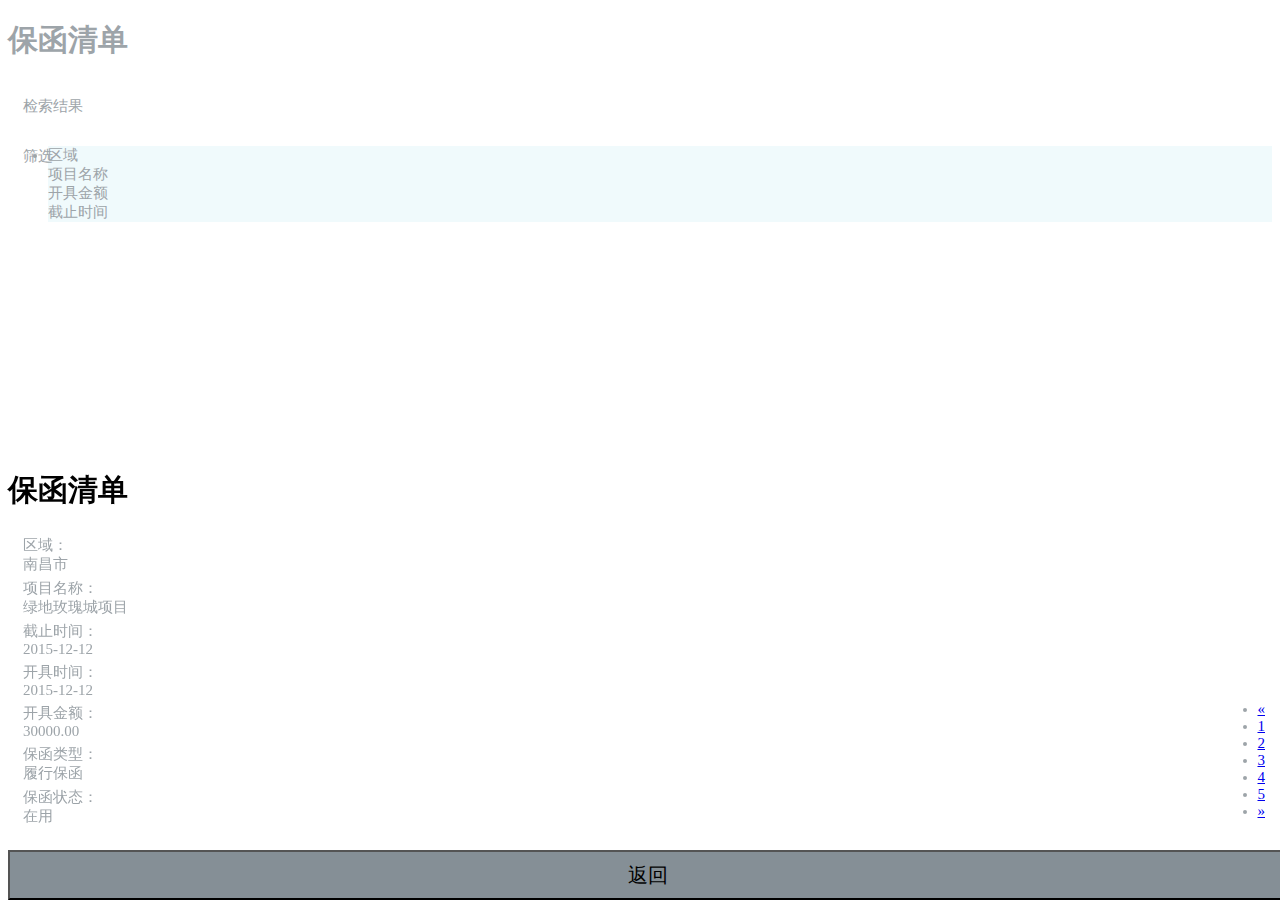
==== flow/pages/baohan.html @ 6e56c6c2 "整合了" ====
<!DOCTYPE html>
<html>

	<head>
		<meta charset="utf-8">
		<title>保函清单</title>
		<meta name="viewport" content="width=device-width, initial-scale=1,maximum-scale=1,user-scalable=no">
		<meta name="apple-mobile-web-app-capable" content="yes">
		<meta name="apple-mobile-web-app-status-bar-style" content="black">
		<link rel="stylesheet" href="../css/mui.min.css">
		<link rel="stylesheet" href="../css/flow.css">
		<link rel="stylesheet" href="../css/mymui.css">
		<style>
			.mui-table h4,
			.mui-table h5,
			.mui-table .mui-h5,
			.mui-table .mui-h6,
			.mui-table p {
				margin-top: 0;
			}
			
			.mui-table h4 {
				line-height: 21px;
				font-weight: 500;
			}
			
			.mui-table .oa-icon {
				position: absolute;
				right: 0;
				bottom: 0;
			}
			
			.mui-table .oa-icon-star-filled {
				color: #f14e41;
			}
			
			body {
				color: RGB(157, 164, 169);
				font-size: 15px;
				background: white;
			}
			/******
		     * self
		     */
			
			.flow-search {
				height: 50px;
				line-height: 50px;
				padding-left: 15px;
				padding-right: 15px;
			}
		</style>
	</head>

	<body>
		<header class="mui-bar mui-bar-nav">
			<a class="mui-icon mui-icon-bars mui-pull-left"></a>
			<a id="info" class="mui-icon mui-icon-search mui-pull-right" style="color: #999;"></a>
			<h1 id="title" class="mui-title">保函清单</h1>
		</header>
		<div class="mui-content flow-content">
			<section class="flow-search mui-table">
				<div class="mui-table-cell mui-col-xs-9">检索结果</div>
				<div id="shai_xuan" class="mui-table-cell mui-col-xs-3 mui-text-right">筛选</div>
			</section>
			<ul class="mui-table-view mui-table-view-striped mui-table-view-condensed flow-ul">
				<li class="mui-table-view-cell head">
					<div class="mui-table">
						<div class="mui-table-cell num">
						</div>
						<div class="mui-table-cell mui-col-xs-2">
							区域
						</div>
						<div class="mui-table-cell mui-col-xs-5">
							项目名称
						</div>
						<div class="mui-table-cell mui-col-xs-4">
							开具金额
						</div>
						<div class="mui-table-cell mui-col-xs-4">
							截止时间
						</div>
					</div>
				</li>
			</ul>
			<ul id="flow-body" class="mui-table-view mui-table-view-striped mui-table-view-condensed flow-ul">
				
			</ul>
			<ul class="mui-pagination flow-pagination">
				<li class="mui-previous mui-disabled">
					<a href="#">
							&laquo;
						</a>
				</li>
				<li class="mui-active">
					<a href="#">
							1
						</a>
				</li>
				<li>
					<a href="#">
							2
						</a>
				</li>
				<li>
					<a href="#">
							3
						</a>
				</li>
				<li>
					<a href="#">
							4
						</a>
				</li>
				<li>
					<a href="#">
							5
						</a>
				</li>
				<li class="mui-next">
					<a href="#">
							&raquo;
						</a>
				</li>
			</ul>
		</div>
		<nav class="flow-bottom-back">
			<button type="button" class="mui-btn mui-action-back">
				返回
			</button>
		</nav>

		<!--右下角弹出菜单-->
		<section id="bottomPopover" class="mui-popover mui-popover-bottom flow-popover">
			<div class="flow-popover-body">
				<header class="mui-bar mui-bar-nav">
					<a class="mui-icon mui-icon-close mui-pull-right" href="#bottomPopover"></a>
					<h1 class="mui-title">保函清单</h1>
				</header>
				<div class="mui-content flow-model-content" style="height: 100%;">
					<div class="mui-table">
						<div class="mui-table-cell mui-col-xs-3">
							区域：
						</div>
						<div id="baohan_area">南昌市</div>
					</div>
					<div class="mui-table">
						<div class="mui-table-cell mui-col-xs-3">
							项目名称：
						</div>
						<div id="baohan_project_name">绿地玫瑰城项目</div>
					</div>
					<div class="mui-table">
						<div class="mui-table-cell mui-col-xs-3">
							截止时间：
						</div>
						<div id="baohan_endtime">2015-12-12</div>
					</div>
					<div class="mui-table">
						<div class="mui-table-cell mui-col-xs-3">
							开具时间：
						</div>
						<div id="baohan_starttime">2015-12-12</div>
					</div>
					<div class="mui-table">
						<div class="mui-table-cell mui-col-xs-3">
							开具金额：
						</div>
						<div id="baonhan_money">30000.00</div>
					</div>
					<div class="mui-table">
						<div class="mui-table-cell mui-col-xs-3">
							保函类型：
						</div>
						<div id="baohan_type">履行保函</div>
					</div>
					<div class="mui-table">
						<div class="mui-table-cell mui-col-xs-3">
							保函状态：
						</div>
						<div id="baohan_status">在用</div>
					</div>
				</div>
		</section>
	</body>
	<script src="../js/mui.min.js"></script>
	<script type="text/javascript" src="../js/baiduTemplate.js"></script>
	<script type="text/javascript" src="../js/laytpl.js"></script>

	<script id="tpl_list" type="text/template">
		<%for(var i=0;i<list.length;i++){%>
			<li id="flow_li_<%=list[i].id %>" class="mui-table-view-cell flow-li">
				<div class="mui-table">
					<div class="mui-table-cell num">
						<%=list[i].id %>
					</div>
					<div class="mui-table-cell mui-col-xs-2">
						<%=list[i].city %>
					</div>
					<div class="mui-table-cell mui-col-xs-5">
						<%=list[i].project_name %>
					</div>
					<div class="mui-table-cell mui-col-xs-4">
						<%=list[i].total_money %>
					</div>
					<div class="mui-table-cell mui-col-xs-4">
						<%=list[i].date %>
					</div>
				</div>
			</li>
			<%}%>
	</script>
	<script type="text/javascript">
		window.onload = function() {
			//使用
			var bat = baidu.template;
			var data = {
				title: '前端攻城师',
				list: [{
					id: 1,
					city: '南昌',
					project_name: '绿地玫瑰城项目',
					total_money: '30000.10',
					date: '2015-12-12'
				}, {
					id: 2,
					city: '南昌',
					project_name: '绿地玫瑰城项目',
					total_money: '30000.10',
					date: '2015-12-12'
				}, {
					id: 3,
					city: '南昌',
					project_name: '绿地玫瑰城项目',
					total_money: '30000.10',
					date: '2015-12-12'
				}]
			};
			var html = bat('tpl_list', data);
			document.getElementById('flow-body').innerHTML = html;
		}
	</script>
	<script>
		var main, menu, mask = mui.createMask(_closeMenu);
		var showMenu = false;
		//整体滑动暂不支持android手机，因为两个页面的移动动画，无法保证同步性；
		if (!mui.os.android) {
			//整体滑动暂不支持android手机，因为两个页面的移动动画，无法保证同步性；
			document.getElementById("move-togger").classList.remove('mui-hidden');
			var spans = document.querySelectorAll('.android-only');
			for (var i = 0, len = spans.length; i < len; i++) {
				spans[i].style.display = "none";
			}
		}
		mui.init({
			swipeBack: false,
			beforeback: back //重写back
		});

		function back() {
			if (showMenu) {
				//菜单处于显示状态，返回键应该先关闭菜单,阻止主窗口执行mui.back逻辑；
				closeMenu();
				return false;
			} else {
				//菜单处于隐藏状态，执行返回时，要先close菜单页面，然后继续执行mui.back逻辑关闭主窗口；
				menu.close('none');
				return true;
			}
		}
		//plusReady事件后，自动创建menu窗口；
		mui.plusReady(function() {
			main = plus.webview.currentWebview();
			//setTimeout的目的是等待窗体动画结束后，再执行create webview操作，避免资源竞争，导致窗口动画不流畅；
			setTimeout(function() {
				menu = mui.preload({
					id: 'baohan-shai',
					url: 'baohan-shai.html',
					styles: {
						left: "30%",
						width: '70%',
						zindex: 9997
					}
				});
			}, 300);
		});
		/*
		 * 显示菜单菜单
		 */
		function openMenu() {
			if (!showMenu) {
				//解决android 4.4以下版本webview移动时，导致fixed定位元素错乱的bug;
				if (mui.os.android && parseFloat(mui.os.version) < 4.4) {
					document.querySelector("header.mui-bar").style.position = "static";
					//同时需要修改以下.mui-contnt的padding-top，否则会多出空白；
					document.querySelector(".mui-bar-nav~.mui-content").style.paddingTop = "0px";
				}
				//侧滑菜单处于隐藏状态，则立即显示出来；
				//显示完毕后，根据不同动画效果移动窗体；
				//主窗体开始侧滑；
				if (menu != null) {
					menu.show('none', 0, function() {
						menu.setStyle({
							left: '30%',
							transition: {
								duration: 150
							}
						});
					});
					//显示主窗体遮罩
					mask.show();
					showMenu = true;
				}
			}
		}

		function closeMenu() {
			//窗体移动
			_closeMenu();
			//关闭遮罩
			mask.close();
		}
		/**
		 * 关闭侧滑菜单(业务部分)
		 */
		function _closeMenu() {
			if (showMenu) {
				//解决android 4.4以下版本webview移动时，导致fixed定位元素错乱的bug;
				if (mui.os.android && parseFloat(mui.os.version) < 4.4) {
					document.querySelector("header.mui-bar").style.position = "fixed";
					//同时需要修改以下.mui-contnt的padding-top，否则会多出空白；
					document.querySelector(".mui-bar-nav~.mui-content").style.paddingTop = "44px";
				}
				//主窗体开始侧滑；
				menu.setStyle({
					left: '100%',
					transition: {
						duration: 150
					}
				});
				//等窗体动画结束后，隐藏菜单webview，节省资源；
				setTimeout(function() {
					menu.hide();
				}, 300);
				showMenu = false;
			}
		}
		document.getElementById("shai_xuan").addEventListener('tap', openMenu);
		//在android4.4中的swipe事件，需要preventDefault一下，否则触发不正常
		//故，在dragleft，dragright中preventDefault
		window.addEventListener('dragright', function(e) {
			e.detail.gesture.preventDefault();
		});
		window.addEventListener('dragleft', function(e) {
			e.detail.gesture.preventDefault();
		});
		//主界面向左滑动，若菜单未显示，则显示菜单；否则不做任何操作；
		window.addEventListener("swipeleft", openMenu);
		//主界面向右滑动，若菜单已显示，则关闭菜单；否则，不做任何操作；
		window.addEventListener("swiperight", closeMenu);
		//menu页面向右滑动，关闭菜单；
		window.addEventListener("menu:swiperight", closeMenu);
		//重写mui.menu方法，Android版本menu按键按下可自动打开、关闭侧滑菜单；
		mui.menu = function() {
			if (showMenu) {
				closeMenu();
			} else {
				openMenu();
			}
		}
		mui('#flow-body').on('tap', 'li', function() {
			var id = this.getAttribute("id");
			//mui("#bottomPopover").show();
			mui("#bottomPopover").popover('toggle');
			//$("#modal").toggle('mui-active');
		});
		(function($) {
			$('.mui-pagination').on('tap', 'a', function() {
				var li = this.parentNode;
				var classList = li.classList;
				if (!classList.contains('mui-active') && !classList.contains('mui-disabled')) {
					var active = li.parentNode.querySelector('.mui-active');
					if (classList.contains('mui-previous')) { //previous
						if (active) {
							var previous = active.previousElementSibling;
							console.log('previous', previous);
							if (previous && !previous.classList.contains('mui-previous')) {
								$.trigger(previous.querySelector('a'), 'tap');
							} else {
								classList.add('mui-disabled');
							}
						}
					} else if (classList.contains('mui-next')) { //next
						if (active) {
							var next = active.nextElementSibling;
							if (next && !next.classList.contains('mui-next')) {
								$.trigger(next.querySelector('a'), 'tap');
							} else {
								classList.add('mui-disabled');
							}
						}
					} else { //page
						active.classList.remove('mui-active');
						classList.add('mui-active');
						var page = parseInt(this.innerText);
						var previousPageElement = li.parentNode.querySelector('.mui-previous');
						var nextPageElement = li.parentNode.querySelector('.mui-next');
						previousPageElement.classList.remove('mui-disabled');
						nextPageElement.classList.remove('mui-disabled');
						if (page <= 1) {
							previousPageElement.classList.add('mui-disabled');
						} else if (page >= 5) {
							nextPageElement.classList.add('mui-disabled');
						}
					}
				}
			});
		})(mui);
	</script>

</html>
---- flow/css/flow.css ----
/***
 *公用的 
 */

.line95{
	width: 95%;
	height: 1px;
	background: #bbb;
	margin-left: 2.5%;
}

.flow-content{
	
}

.fs13 {
	font-size: 13px !important;
}


.flow-content .mui-table-view{
	background: none;
	position:static;	
}
/*****
 * 首页
 */

.index-news .title{
	height: 30px;
	padding-left: 15px;
	font-size: 14px;
}

/***
 * 进度流程 start
 */

.flow-step-view {
	display: box;
	box-orient: horizontal;
	box-direction: reverse;
	clear: both;
	border-left: 3px solid #bbb;
	margin-left: 30px;
	font: 12px/180% Arial, Helvetica, sans-serif, "新宋体";
}

.flow-step-view .selected{
	color: orangered;
}

.flow-step-view-cell {
	padding-left: 20px;
	position: relative;
	height: 60px;
	list-style: none;
}

.flow-step-view .step {
	border-radius: 1em;
	padding: 0.03em;
	background: #bbb;
	text-align: center;
	line-height: 1.5em;
	color: #fff;
	position: absolute;
	width: 1.4em;
	height: 1.4em;
	left: -10px;
	top: 0px;
}

.flow-step-view-cell .selected {
	background: orangered;
	width: 2em;
	height: 2em;
	left: -14px;
	vertical-align: middle;
	line-height: 2.0em;
	top: -5px;
}

.flow-step-view-cell .line {
	height: 1px;
	background: #bbb;
	width: 90%;
}

/***
 * 进度流程 end
 */

.flow-ul .num{
	color: RGB(249,164,135);
	padding-right: 3px;
	width: 20px;
	text-align: left;
}

.flow-ul .head{
	background: RGB(240,250,252);
}

.flow-content .mui-table-view{
	position: static;	
}

.flow-li{
	font-size: 12px;
}

.flow-bottom-back{
	position: fixed;
	bottom: 0px;
	height: 50px;
	line-height: 50px;
	text-align: center;
	width: 100%;
}
.flow-bottom-back button{
	background: RGB(133,143,150);
	color: black;
	font-size: 20px;
	width: 100%;
	height: 100%;
}

.flow-pagination{
	position: absolute;
	bottom: 65px;
	right: 15px;
}

.flow-popover{
	background-color:rgba(0,0,0,.3);
}

.flow-popover .mui-bar-nav{
	background: white;
}

.flow-popover .mui-bar-nav a{
	color: #000000;
}

.flow-popover .mui-bar .mui-title{
	color: #000000;
}

.flow-popover .flow-popover-body{
	height: 50%;
	position: fixed;
	bottom: 0px;
}

.flow-popover .mui-bar-nav{
	top:auto;
}

.flow-model-content .mui-table{
	padding-left: 15px;
	padding-top: 5px;
}
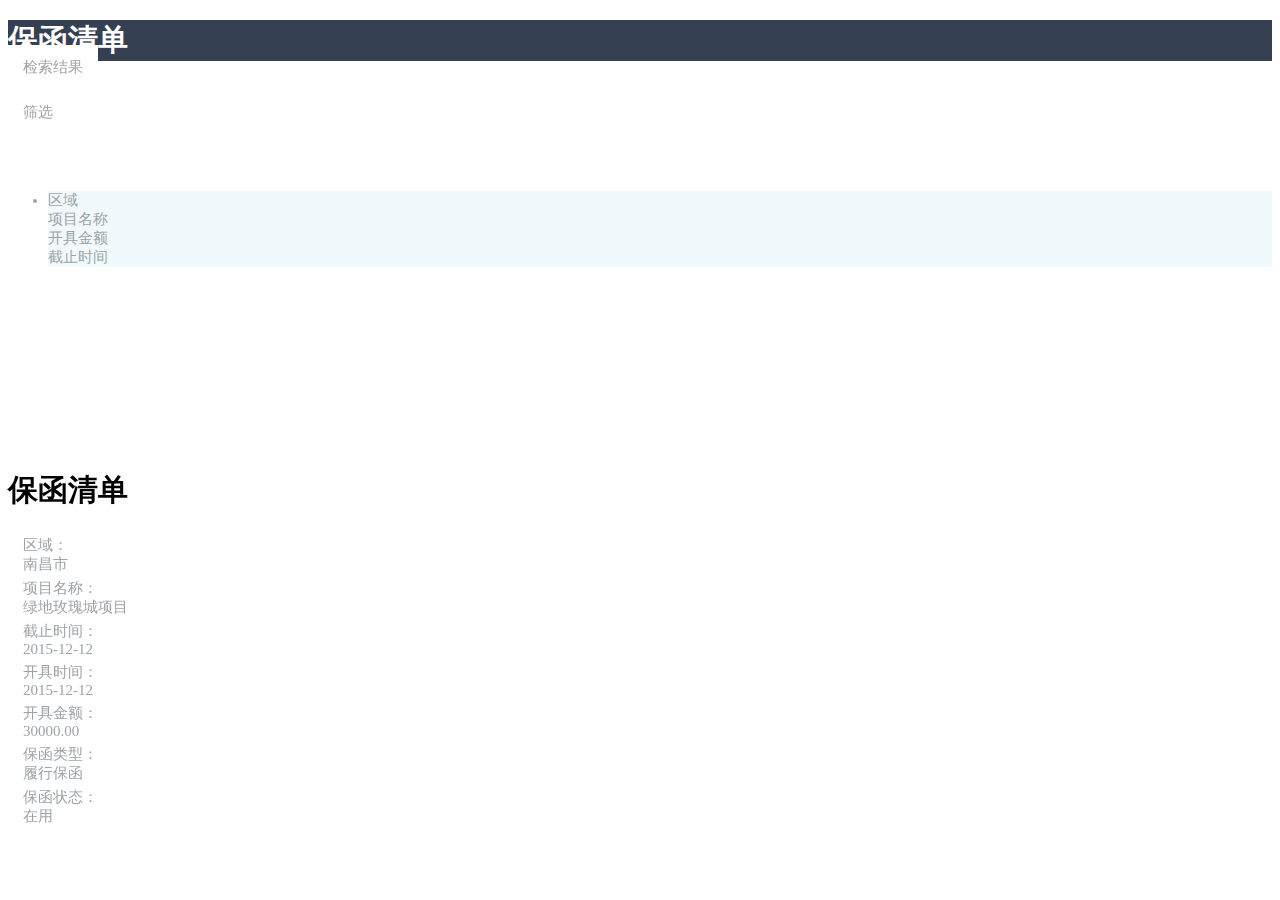
==== commit 38089f8f: "修改样式了" ====
--- a/flow/pages/baohan.html
+++ b/flow/pages/baohan.html
@@ -10,55 +10,16 @@
 		<link rel="stylesheet" href="../css/mui.min.css">
 		<link rel="stylesheet" href="../css/flow.css">
 		<link rel="stylesheet" href="../css/mymui.css">
-		<style>
-			.mui-table h4,
-			.mui-table h5,
-			.mui-table .mui-h5,
-			.mui-table .mui-h6,
-			.mui-table p {
-				margin-top: 0;
-			}
-			
-			.mui-table h4 {
-				line-height: 21px;
-				font-weight: 500;
-			}
-			
-			.mui-table .oa-icon {
-				position: absolute;
-				right: 0;
-				bottom: 0;
-			}
-			
-			.mui-table .oa-icon-star-filled {
-				color: #f14e41;
-			}
-			
-			body {
-				color: RGB(157, 164, 169);
-				font-size: 15px;
-				background: white;
-			}
-			/******
-		     * self
-		     */
-			
-			.flow-search {
-				height: 50px;
-				line-height: 50px;
-				padding-left: 15px;
-				padding-right: 15px;
-			}
-		</style>
+		<link rel="stylesheet" href="../css/baohan.css">
 	</head>
 
 	<body>
 		<header class="mui-bar mui-bar-nav">
-			<a class="mui-icon mui-icon-bars mui-pull-left"></a>
+			<a class="mui-action-back mui-icon mui-icon-left-nav mui-pull-left"></a>
 			<a id="info" class="mui-icon mui-icon-search mui-pull-right" style="color: #999;"></a>
 			<h1 id="title" class="mui-title">保函清单</h1>
 		</header>
-		<div class="mui-content flow-content">
+		<div id="pullrefresh" class="mui-content  mui-scroll-wrapper">
 			<section class="flow-search mui-table">
 				<div class="mui-table-cell mui-col-xs-9">检索结果</div>
 				<div id="shai_xuan" class="mui-table-cell mui-col-xs-3 mui-text-right">筛选</div>
@@ -83,53 +44,13 @@
 					</div>
 				</li>
 			</ul>
-			<ul id="flow-body" class="mui-table-view mui-table-view-striped mui-table-view-condensed flow-ul">
-				
-			</ul>
-			<ul class="mui-pagination flow-pagination">
-				<li class="mui-previous mui-disabled">
-					<a href="#">
-							&laquo;
-						</a>
-				</li>
-				<li class="mui-active">
-					<a href="#">
-							1
-						</a>
-				</li>
-				<li>
-					<a href="#">
-							2
-						</a>
-				</li>
-				<li>
-					<a href="#">
-							3
-						</a>
-				</li>
-				<li>
-					<a href="#">
-							4
-						</a>
-				</li>
-				<li>
-					<a href="#">
-							5
-						</a>
-				</li>
-				<li class="mui-next">
-					<a href="#">
-							&raquo;
-						</a>
-				</li>
-			</ul>
+			<div class="mui-scroll">
+				<!--数据列表-->
+				<ul id="flow-body" class="mui-table-view mui-table-view-striped mui-table-view-condensed flow-ul">
+
+				</ul>
+			</div>
 		</div>
-		<nav class="flow-bottom-back">
-			<button type="button" class="mui-btn mui-action-back">
-				返回
-			</button>
-		</nav>
-
 		<!--右下角弹出菜单-->
 		<section id="bottomPopover" class="mui-popover mui-popover-bottom flow-popover">
 			<div class="flow-popover-body">
@@ -210,212 +131,114 @@
 			</li>
 			<%}%>
 	</script>
-	<script type="text/javascript">
-		window.onload = function() {
-			//使用
-			var bat = baidu.template;
-			var data = {
-				title: '前端攻城师',
-				list: [{
-					id: 1,
-					city: '南昌',
-					project_name: '绿地玫瑰城项目',
-					total_money: '30000.10',
-					date: '2015-12-12'
-				}, {
-					id: 2,
-					city: '南昌',
-					project_name: '绿地玫瑰城项目',
-					total_money: '30000.10',
-					date: '2015-12-12'
-				}, {
-					id: 3,
-					city: '南昌',
-					project_name: '绿地玫瑰城项目',
-					total_money: '30000.10',
-					date: '2015-12-12'
-				}]
-			};
-			var html = bat('tpl_list', data);
-			document.getElementById('flow-body').innerHTML = html;
-		}
-	</script>
 	<script>
-		var main, menu, mask = mui.createMask(_closeMenu);
-		var showMenu = false;
-		//整体滑动暂不支持android手机，因为两个页面的移动动画，无法保证同步性；
-		if (!mui.os.android) {
-			//整体滑动暂不支持android手机，因为两个页面的移动动画，无法保证同步性；
-			document.getElementById("move-togger").classList.remove('mui-hidden');
-			var spans = document.querySelectorAll('.android-only');
-			for (var i = 0, len = spans.length; i < len; i++) {
-				spans[i].style.display = "none";
-			}
-		}
-		mui.init({
-			swipeBack: false,
-			beforeback: back //重写back
-		});
-
-		function back() {
-			if (showMenu) {
-				//菜单处于显示状态，返回键应该先关闭菜单,阻止主窗口执行mui.back逻辑；
-				closeMenu();
-				return false;
-			} else {
-				//菜单处于隐藏状态，执行返回时，要先close菜单页面，然后继续执行mui.back逻辑关闭主窗口；
-				menu.close('none');
-				return true;
-			}
-		}
-		//plusReady事件后，自动创建menu窗口；
-		mui.plusReady(function() {
-			main = plus.webview.currentWebview();
-			//setTimeout的目的是等待窗体动画结束后，再执行create webview操作，避免资源竞争，导致窗口动画不流畅；
-			setTimeout(function() {
-				menu = mui.preload({
-					id: 'baohan-shai',
-					url: 'baohan-shai.html',
-					styles: {
-						left: "30%",
-						width: '70%',
-						zindex: 9997
-					}
-				});
-			}, 300);
-		});
-		/*
-		 * 显示菜单菜单
-		 */
-		function openMenu() {
-			if (!showMenu) {
-				//解决android 4.4以下版本webview移动时，导致fixed定位元素错乱的bug;
-				if (mui.os.android && parseFloat(mui.os.version) < 4.4) {
-					document.querySelector("header.mui-bar").style.position = "static";
-					//同时需要修改以下.mui-contnt的padding-top，否则会多出空白；
-					document.querySelector(".mui-bar-nav~.mui-content").style.paddingTop = "0px";
-				}
-				//侧滑菜单处于隐藏状态，则立即显示出来；
-				//显示完毕后，根据不同动画效果移动窗体；
-				//主窗体开始侧滑；
-				if (menu != null) {
-					menu.show('none', 0, function() {
-						menu.setStyle({
-							left: '30%',
-							transition: {
-								duration: 150
-							}
-						});
-					});
-					//显示主窗体遮罩
-					mask.show();
-					showMenu = true;
-				}
-			}
-		}
-
-		function closeMenu() {
-			//窗体移动
-			_closeMenu();
-			//关闭遮罩
-			mask.close();
-		}
-		/**
-		 * 关闭侧滑菜单(业务部分)
-		 */
-		function _closeMenu() {
-			if (showMenu) {
-				//解决android 4.4以下版本webview移动时，导致fixed定位元素错乱的bug;
-				if (mui.os.android && parseFloat(mui.os.version) < 4.4) {
-					document.querySelector("header.mui-bar").style.position = "fixed";
-					//同时需要修改以下.mui-contnt的padding-top，否则会多出空白；
-					document.querySelector(".mui-bar-nav~.mui-content").style.paddingTop = "44px";
-				}
-				//主窗体开始侧滑；
-				menu.setStyle({
-					left: '100%',
-					transition: {
-						duration: 150
-					}
-				});
-				//等窗体动画结束后，隐藏菜单webview，节省资源；
-				setTimeout(function() {
-					menu.hide();
-				}, 300);
-				showMenu = false;
-			}
-		}
-		document.getElementById("shai_xuan").addEventListener('tap', openMenu);
-		//在android4.4中的swipe事件，需要preventDefault一下，否则触发不正常
-		//故，在dragleft，dragright中preventDefault
-		window.addEventListener('dragright', function(e) {
-			e.detail.gesture.preventDefault();
-		});
-		window.addEventListener('dragleft', function(e) {
-			e.detail.gesture.preventDefault();
-		});
-		//主界面向左滑动，若菜单未显示，则显示菜单；否则不做任何操作；
-		window.addEventListener("swipeleft", openMenu);
-		//主界面向右滑动，若菜单已显示，则关闭菜单；否则，不做任何操作；
-		window.addEventListener("swiperight", closeMenu);
-		//menu页面向右滑动，关闭菜单；
-		window.addEventListener("menu:swiperight", closeMenu);
-		//重写mui.menu方法，Android版本menu按键按下可自动打开、关闭侧滑菜单；
-		mui.menu = function() {
-			if (showMenu) {
-				closeMenu();
-			} else {
-				openMenu();
-			}
-		}
 		mui('#flow-body').on('tap', 'li', function() {
 			var id = this.getAttribute("id");
 			//mui("#bottomPopover").show();
 			mui("#bottomPopover").popover('toggle');
 			//$("#modal").toggle('mui-active');
 		});
-		(function($) {
-			$('.mui-pagination').on('tap', 'a', function() {
-				var li = this.parentNode;
-				var classList = li.classList;
-				if (!classList.contains('mui-active') && !classList.contains('mui-disabled')) {
-					var active = li.parentNode.querySelector('.mui-active');
-					if (classList.contains('mui-previous')) { //previous
-						if (active) {
-							var previous = active.previousElementSibling;
-							console.log('previous', previous);
-							if (previous && !previous.classList.contains('mui-previous')) {
-								$.trigger(previous.querySelector('a'), 'tap');
-							} else {
-								classList.add('mui-disabled');
-							}
-						}
-					} else if (classList.contains('mui-next')) { //next
-						if (active) {
-							var next = active.nextElementSibling;
-							if (next && !next.classList.contains('mui-next')) {
-								$.trigger(next.querySelector('a'), 'tap');
-							} else {
-								classList.add('mui-disabled');
-							}
-						}
-					} else { //page
-						active.classList.remove('mui-active');
-						classList.add('mui-active');
-						var page = parseInt(this.innerText);
-						var previousPageElement = li.parentNode.querySelector('.mui-previous');
-						var nextPageElement = li.parentNode.querySelector('.mui-next');
-						previousPageElement.classList.remove('mui-disabled');
-						nextPageElement.classList.remove('mui-disabled');
-						if (page <= 1) {
-							previousPageElement.classList.add('mui-disabled');
-						} else if (page >= 5) {
-							nextPageElement.classList.add('mui-disabled');
-						}
-					}
-				}
+		function initData(data, flag) {
+			var bat = baidu.template;
+			var html = bat('tpl_list', data);
+			var table = document.body.querySelector('#flow-body');
+			table.innerHTML = table.innerHTML + html;
+		}
+		var data = {
+				title: '前端攻城师',
+				list: [{
+					id: 1,
+					city: '南昌',
+					project_name: '绿地玫瑰城项目',
+					total_money: '30000.10',
+					date: '2015-12-12'
+				}, {
+					id: 2,
+					city: '南昌',
+					project_name: '绿地玫瑰城项目',
+					total_money: '30000.10',
+					date: '2015-12-12'
+				}, {
+					id: 3,
+					city: '南昌',
+					project_name: '绿地玫瑰城项目',
+					total_money: '30000.10',
+					date: '2015-12-12'
+				}, {
+					id: 3,
+					city: '南昌',
+					project_name: '绿地玫瑰城项目',
+					total_money: '30000.10',
+					date: '2015-12-12'
+				}, {
+					id: 3,
+					city: '南昌',
+					project_name: '绿地玫瑰城项目',
+					total_money: '30000.10',
+					date: '2015-12-12'
+				}, {
+					id: 3,
+					city: '南昌',
+					project_name: '绿地玫瑰城项目',
+					total_money: '30000.10',
+					date: '2015-12-12'
+				}, {
+					id: 3,
+					city: '南昌',
+					project_name: '绿地玫瑰城项目',
+					total_money: '30000.10',
+					date: '2015-12-12'
+				}, {
+					id: 3,
+					city: '南昌',
+					project_name: '绿地玫瑰城项目',
+					total_money: '30000.10',
+					date: '2015-12-12'
+				}, {
+					id: 3,
+					city: '南昌',
+					project_name: '绿地玫瑰城项目',
+					total_money: '30000.10',
+					date: '2015-12-12'
+				}, {
+					id: 3,
+					city: '南昌',
+					project_name: '绿地玫瑰城项目',
+					total_money: '30000.10',
+					date: '2015-12-12'
+				}]
+			}
+			/**
+			 * 下拉刷新具体业务实现
+			 */
+		function pulldownRefresh() {
+			setTimeout(function() {
+				initData(data, "before");
+				mui('#pullrefresh').pullRefresh().endPulldownToRefresh(); //refresh completed
+			}, 1500);
+		}
+		var count = 0;
+		/**
+		 * 上拉加载具体业务实现
+		 */
+		function pullupRefresh() {
+			mui('#pullrefresh').pullRefresh().endPullupToRefresh((++count > 2)); //参数为true代表没有更多数据了。
+			initData(data, "after");
+		}
+	</script>
+	<script type="text/javascript" src="../js/baohan.js"></script>
+	<script>
+		if (mui.os.plus) {
+			mui.plusReady(function() {
+				setTimeout(function() {
+					mui('#pullrefresh').pullRefresh().pullupLoading();
+				}, 1000);
 			});
-		})(mui);
+		} else {
+			mui.ready(function() {
+				mui('#pullrefresh').pullRefresh().pullupLoading();
+			});
+		}
 	</script>
 
 </html>--- a/flow/css/flow.css
+++ b/flow/css/flow.css
@@ -1,165 +1,191 @@
-
-/***
- *公用的 
- */
-
-.line95{
-	width: 95%;
-	height: 1px;
-	background: #bbb;
-	margin-left: 2.5%;
-}
-
-.flow-content{
-	
-}
-
-.fs13 {
-	font-size: 13px !important;
-}
-
-
-.flow-content .mui-table-view{
-	background: none;
-	position:static;	
-}
-/*****
- * 首页
- */
-
-.index-news .title{
-	height: 30px;
-	padding-left: 15px;
-	font-size: 14px;
-}
-
-/***
- * 进度流程 start
- */
-
-.flow-step-view {
-	display: box;
-	box-orient: horizontal;
-	box-direction: reverse;
-	clear: both;
-	border-left: 3px solid #bbb;
-	margin-left: 30px;
-	font: 12px/180% Arial, Helvetica, sans-serif, "新宋体";
-}
-
-.flow-step-view .selected{
-	color: orangered;
-}
-
-.flow-step-view-cell {
-	padding-left: 20px;
-	position: relative;
-	height: 60px;
-	list-style: none;
-}
-
-.flow-step-view .step {
-	border-radius: 1em;
-	padding: 0.03em;
-	background: #bbb;
-	text-align: center;
-	line-height: 1.5em;
-	color: #fff;
-	position: absolute;
-	width: 1.4em;
-	height: 1.4em;
-	left: -10px;
-	top: 0px;
-}
-
-.flow-step-view-cell .selected {
-	background: orangered;
-	width: 2em;
-	height: 2em;
-	left: -14px;
-	vertical-align: middle;
-	line-height: 2.0em;
-	top: -5px;
-}
-
-.flow-step-view-cell .line {
-	height: 1px;
-	background: #bbb;
-	width: 90%;
-}
-
-/***
- * 进度流程 end
- */
-
-.flow-ul .num{
-	color: RGB(249,164,135);
-	padding-right: 3px;
-	width: 20px;
-	text-align: left;
-}
-
-.flow-ul .head{
-	background: RGB(240,250,252);
-}
-
-.flow-content .mui-table-view{
-	position: static;	
-}
-
-.flow-li{
-	font-size: 12px;
-}
-
-.flow-bottom-back{
-	position: fixed;
-	bottom: 0px;
-	height: 50px;
-	line-height: 50px;
-	text-align: center;
-	width: 100%;
-}
-.flow-bottom-back button{
-	background: RGB(133,143,150);
-	color: black;
-	font-size: 20px;
-	width: 100%;
-	height: 100%;
-}
-
-.flow-pagination{
-	position: absolute;
-	bottom: 65px;
-	right: 15px;
-}
-
-.flow-popover{
-	background-color:rgba(0,0,0,.3);
-}
-
-.flow-popover .mui-bar-nav{
-	background: white;
-}
-
-.flow-popover .mui-bar-nav a{
-	color: #000000;
-}
-
-.flow-popover .mui-bar .mui-title{
-	color: #000000;
-}
-
-.flow-popover .flow-popover-body{
-	height: 50%;
-	position: fixed;
-	bottom: 0px;
-}
-
-.flow-popover .mui-bar-nav{
-	top:auto;
-}
-
-.flow-model-content .mui-table{
-	padding-left: 15px;
-	padding-top: 5px;
-}
+/***
+ *公用的 
+ */
+
+.line95 {
+	width: 95%;
+	height: 1px;
+	background: #bbb;
+	margin-left: 2.5%;
+}
+
+.flow-content {
+	margin: 0 auto;
+	width: 97%;
+}
+
+.flow-content section {
+	padding-top: 5px;
+}
+
+.fs13 {
+	font-size: 13px !important;
+}
+
+.flow-content .mui-table-view {
+	background: none;
+	position: static;
+}
+
+
+/*****
+ * 首页
+ */
+
+.index-news .title {
+	height: 35px;
+	line-height: 35px;
+	padding-left: 15px;
+	font-size: 14px;
+	background: white;
+}
+
+
+/***
+ * 进度流程 start
+ */
+
+.flow-step-view {
+	display: box;
+	box-orient: horizontal;
+	box-direction: reverse;
+	clear: both;
+	border-left: 3px solid #bbb;
+	margin-left: 30px;
+	font: 12px/180% Arial, Helvetica, sans-serif, "新宋体";
+}
+
+.flow-step-view .selected {
+	color: orangered;
+}
+
+.flow-step-view-cell {
+	padding-left: 20px;
+	position: relative;
+	height: 60px;
+	list-style: none;
+}
+
+.flow-step-view .step {
+	border-radius: 1em;
+	padding: 0.03em;
+	background: #bbb;
+	text-align: center;
+	line-height: 1.5em;
+	color: #fff;
+	position: absolute;
+	width: 1.4em;
+	height: 1.4em;
+	left: -10px;
+	top: 0px;
+}
+
+.flow-step-view-cell .selected {
+	background: orangered;
+	width: 2em;
+	height: 2em;
+	left: -14px;
+	vertical-align: middle;
+	line-height: 2.0em;
+	top: -5px;
+}
+
+.flow-step-view-cell .line {
+	height: 1px;
+	background: #bbb;
+	width: 90%;
+}
+
+
+/***
+ * 进度流程 end
+ */
+
+.flow-ul .num {
+	color: RGB(249, 164, 135);
+	padding-right: 3px;
+	width: 20px;
+	text-align: left;
+}
+
+.flow-ul .head {
+	background: RGB(240, 250, 252);
+}
+
+.flow-content .mui-table-view {
+	position: static;
+}
+
+.flow-li {
+	font-size: 12px;
+}
+
+.flow-bottom-back {
+	position: fixed;
+	bottom: 0px;
+	height: 50px;
+	line-height: 50px;
+	text-align: center;
+	width: 100%;
+}
+
+.flow-bottom-back button {
+	background: RGB(133, 143, 150);
+	color: black;
+	font-size: 20px;
+	width: 100%;
+	height: 100%;
+}
+
+.flow-pagination {
+	position: absolute;
+	bottom: 65px;
+	right: 15px;
+}
+
+.flow-popover {
+	background-color: rgba(0, 0, 0, .3);
+}
+
+.flow-popover .mui-bar-nav {
+	background: white;
+}
+
+.flow-popover .mui-bar-nav a {
+	color: #000000;
+}
+
+.flow-popover .mui-bar .mui-title {
+	color: #000000;
+}
+
+.flow-popover .flow-popover-body {
+	height: 50%;
+	position: fixed;
+	bottom: 0px;
+}
+
+.flow-popover .mui-bar-nav {
+	top: auto;
+}
+
+.flow-model-content .mui-table {
+	padding-left: 15px;
+	padding-top: 5px;
+}
+
+
+/****
+ * 筛选
+ */
+
+.flow-search {
+	background: white;
+	position: fixed;
+	top: 45px;
+	z-index: 10;
+	height: 45px;
+	line-height: 45px;
+	padding-left: 15px;
+	padding-right: 15px;
+}--- a/flow/css/mymui.css
+++ b/flow/css/mymui.css
@@ -0,0 +1,31 @@
+.mui-bar {
+	background: RGB(53, 64, 82);
+}
+
+.mui-bar .mui-title {
+	color: white;
+}
+
+.mui-bar-nav a {
+	color: white;
+}
+
+.mui-table-view.mui-grid-view .mui-table-view-cell {
+	background-color: white;
+}
+
+.mui-table-view:after {
+	position: absolute;
+	right: 0;
+	bottom: 0;
+	left: 0;
+	height: 0px;
+	content: '';
+	-webkit-transform: scaleY(.5);
+	transform: scaleY(.5);
+	background-color: #c8c7cc;
+}
+
+.mui-scroll-wrapper {
+	z-index: 10;
+}--- a/flow/css/baohan.css
+++ b/flow/css/baohan.css
@@ -0,0 +1,35 @@
+	.mui-table h4,
+	.mui-table h5,
+	.mui-table .mui-h5,
+	.mui-table .mui-h6,
+	.mui-table p {
+		margin-top: 0;
+	}
+	
+	.mui-table h4 {
+		line-height: 21px;
+		font-weight: 500;
+	}
+	
+	.mui-table .oa-icon {
+		position: absolute;
+		right: 0;
+		bottom: 0;
+	}
+	
+	.mui-table .oa-icon-star-filled {
+		color: #f14e41;
+	}
+	
+	body {
+		color: RGB(157, 164, 169);
+		font-size: 15px;
+		background: white;
+	}
+	/******
+		     * self
+		     */
+	
+	#pullrefresh {
+		padding-top: 95px;
+	}